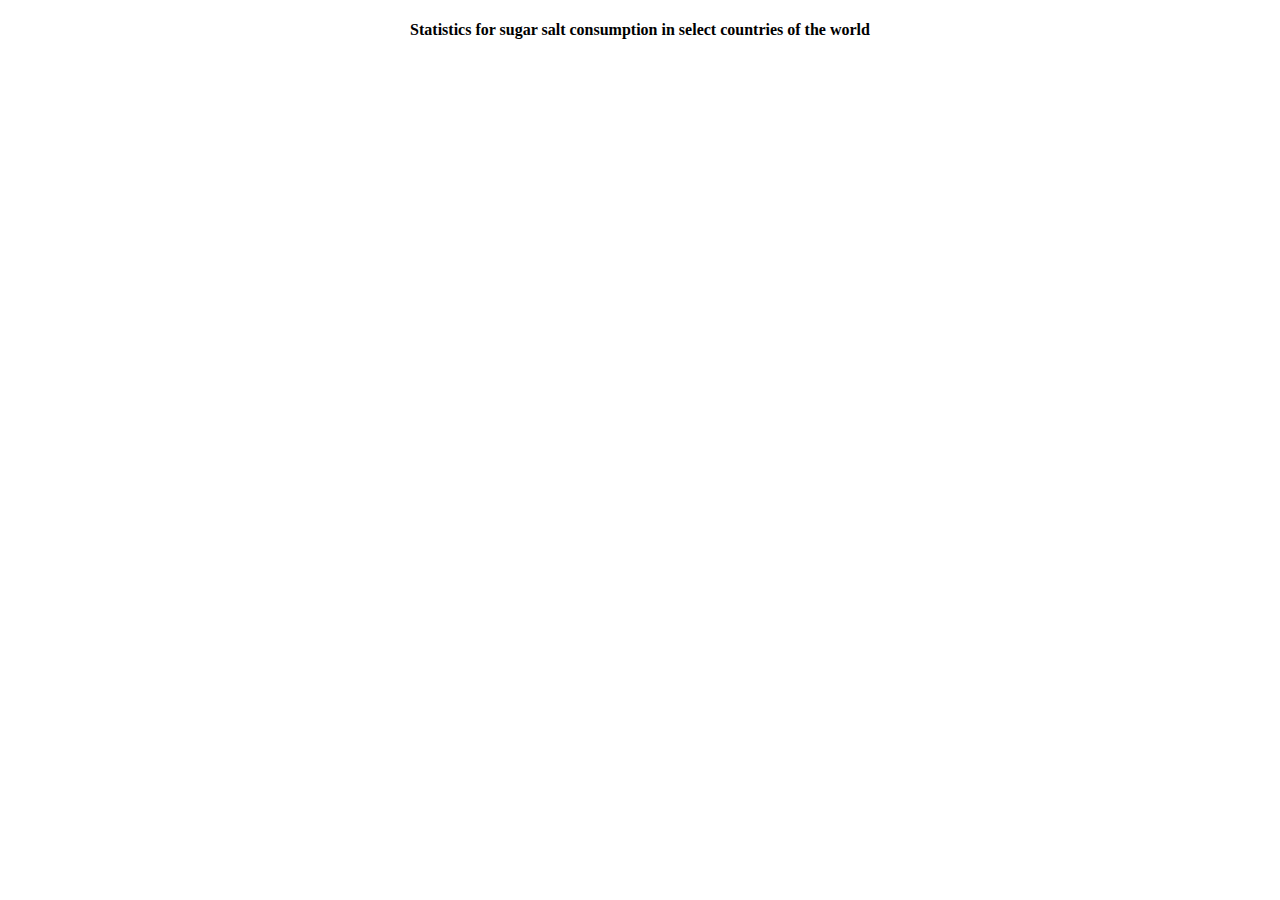
==== index.html @ 02fd619d "food facts part1" ====
<!DOCTYPE html>

<html>
<meta charset="utf-8">

<style>

.chart rect {
  fill: steelblue;
}

.chart text {
  fill: white;
  font: 10px sans-serif;
  text-anchor: middle;
}

</style>

<body>
  <center><h4>Statistics for sugar salt consumption in select countries of the world</h4></center>

  <script src="//d3js.org/d3.v3.min.js" charset="utf-8"></script>
<script>

var newData = [];

  var data = d3.json("result.json", function(error, data) {

      var keys = Object.keys(data);


      keys.forEach(function(el){

            var ingre = data[el];
            var newObj = {};

                newObj["country"] = el;
                newObj["salt"] = ingre["salt_100g"];
                newObj["sugar"] = ingre["sugars_100g"];

                newData.push(newObj);
                console.log(newData);
            }); //forEach




            //console.log(newData);  //-----------------data-----------


            var margin = {top: 20, right: 160, bottom: 35, left: 130};

            var width = 960 - margin.left - margin.right,
                height = 500 - margin.top - margin.bottom;

            var svg = d3.select("body")
              .append("svg")
              .attr("width", width + margin.left + margin.right)
              .attr("height", height + margin.top + margin.bottom)
              .append("g")
              .attr("transform", "translate(" + margin.left + "," + margin.top + ")");



              var dataset = d3.layout.stack()(["salt", "sugar"].map(function(ingredients) {
              return newData.map(function(d) {
                return {x: d.country, y: +d[ingredients]};
              });
            }));

            // Set x, y and colors
              var x = d3.scale.ordinal()
                .domain(dataset[0].map(function(d) { return d.x; }))
                .rangeRoundBands([10, width-10], 0.02);

              var y = d3.scale.linear()
                .domain([0, d3.max(dataset, function(d) {  return d3.max(d, function(d) { return d.y0 + d.y; });  })])
                .range([height, 0]);

              var colors = ["b33040", "#d25c4d"];


              // Define and draw axes
              var yAxis = d3.svg.axis()
                .scale(y)
                .orient("left")
                .ticks(5)
                .tickSize(-width, 0, 0)
                .tickFormat( function(d) { return d/1000 + "K" } );

              var xAxis = d3.svg.axis()
                .scale(x)
                .orient("bottom")
                .ticks(5)
                .tickSize(-width, 0, 0)
                .tickFormat( function(d) { return d } );

                svg.append("g")
                .attr("class", "y axis")
                .call(yAxis);

              svg.append("g")
                .attr("class", "x axis")
                .attr("transform", "translate(0," + height + ")")
                .call(xAxis);


                // Create groups for each series, rects for each segment
                var groups = svg.selectAll("g.cost")
                  .data(dataset)
                  .enter().append("g")
                  .attr("class", "cost")
                  .style("fill", function(d, i) { return colors[i]; });

                var rect = groups.selectAll("rect")
                  .data(function(d) { return d; })
                  .enter()
                  .append("rect")
                  .attr("x", function(d) { return x(d.x); })
                  .attr("y", function(d) { return y(d.y0 + d.y); })
                  .attr("height", function(d) { return y(d.y0) - y(d.y0 + d.y); })
                  .attr("width", x.rangeBand())
                  .on("mouseover", function() { tooltip.style("display", null); })
                  .on("mouseout", function() { tooltip.style("display", "none"); })
                  .on("mousemove", function(d) {
                    var xPosition = d3.mouse(this)[0] - 15;
                    var yPosition = d3.mouse(this)[1] - 25;
                    tooltip.attr("transform", "translate(" + xPosition + "," + yPosition + ")");
                    tooltip.select("text").text(d.y);
                  });


                // Draw legend
                var legend = svg.selectAll(".legend")
                  .data(colors)
                  .enter().append("g")
                  .attr("class", "legend")
                  .attr("transform", function(d, i) { return "translate(30," + i * 19 + ")"; });

                legend.append("rect")
                  .attr("x", width - 18)
                  .attr("width", 18)
                  .attr("height", 18)
                  .style("fill", function(d, i) {return colors.slice().reverse()[i];});

                legend.append("text")
                  .attr("x", width + 5)
                  .attr("y", 9)
                  .attr("dy", ".35em")
                  .style("text-anchor", "start")
                  .text(function(d, i) {
                    switch (i) {
                      case 0: return "SUGAR";
                      case 1: return "SALT";
                    }
                  });


                // Prep the tooltip bits, initial display is hidden
                var tooltip = svg.append("g")
                  .attr("class", "tooltip")
                  .style("display", "none");

                tooltip.append("rect")
                  .attr("width", 30)
                  .attr("height", 20)
                  .attr("fill", "white")
                  .style("opacity", 0.5);

                tooltip.append("text")
                  .attr("x", 15)
                  .attr("dy", "1.2em")
                  .style("text-anchor", "middle")
                  .attr("font-size", "12px")
                  .attr("font-weight", "bold");

  }); //d3.json ends here



</script>
</body>
</html>
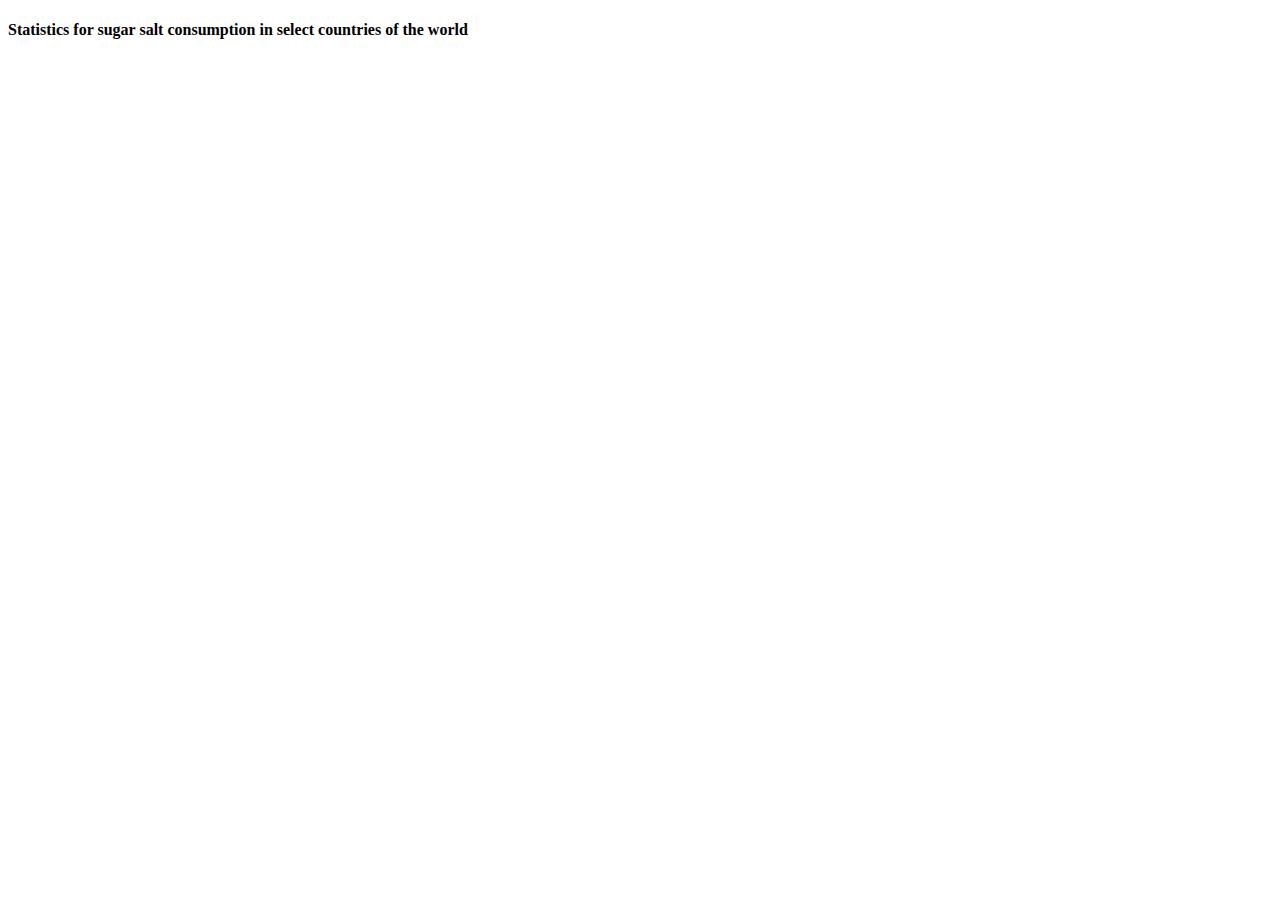
==== commit b7a08055: "foodfacts after part2" ====
--- a/index.html
+++ b/index.html
@@ -15,10 +15,25 @@
   text-anchor: middle;
 }
 
+.axis path{
+    stroke: #000;
+}
+
+.axis text{
+  font-size : 0.7em;
+}
+
+.axis line {
+    fill: none;
+    stroke: grey;
+    stroke-width: 1;
+    shape-rendering: crispEdges;
+}
+
 </style>
 
 <body>
-  <center><h4>Statistics for sugar salt consumption in select countries of the world</h4></center>
+  <h4>Statistics for sugar salt consumption in select countries of the world</h4>
 
   <script src="//d3js.org/d3.v3.min.js" charset="utf-8"></script>
 <script>
@@ -40,7 +55,7 @@
                 newObj["sugar"] = ingre["sugars_100g"];
 
                 newData.push(newObj);
-                console.log(newData);
+
             }); //forEach
 
 
@@ -48,136 +63,153 @@
 
             //console.log(newData);  //-----------------data-----------
 
-
-            var margin = {top: 20, right: 160, bottom: 35, left: 130};
-
-            var width = 960 - margin.left - margin.right,
-                height = 500 - margin.top - margin.bottom;
-
-            var svg = d3.select("body")
-              .append("svg")
-              .attr("width", width + margin.left + margin.right)
-              .attr("height", height + margin.top + margin.bottom)
-              .append("g")
-              .attr("transform", "translate(" + margin.left + "," + margin.top + ")");
-
-
-
-              var dataset = d3.layout.stack()(["salt", "sugar"].map(function(ingredients) {
-              return newData.map(function(d) {
-                return {x: d.country, y: +d[ingredients]};
-              });
-            }));
-
-            // Set x, y and colors
-              var x = d3.scale.ordinal()
-                .domain(dataset[0].map(function(d) { return d.x; }))
-                .rangeRoundBands([10, width-10], 0.02);
-
-              var y = d3.scale.linear()
-                .domain([0, d3.max(dataset, function(d) {  return d3.max(d, function(d) { return d.y0 + d.y; });  })])
-                .range([height, 0]);
-
-              var colors = ["b33040", "#d25c4d"];
-
-
-              // Define and draw axes
-              var yAxis = d3.svg.axis()
-                .scale(y)
-                .orient("left")
-                .ticks(5)
-                .tickSize(-width, 0, 0)
-                .tickFormat( function(d) { return d/1000 + "K" } );
-
-              var xAxis = d3.svg.axis()
-                .scale(x)
-                .orient("bottom")
-                .ticks(5)
-                .tickSize(-width, 0, 0)
-                .tickFormat( function(d) { return d } );
-
-                svg.append("g")
-                .attr("class", "y axis")
-                .call(yAxis);
-
-              svg.append("g")
-                .attr("class", "x axis")
-                .attr("transform", "translate(0," + height + ")")
-                .call(xAxis);
-
-
-                // Create groups for each series, rects for each segment
-                var groups = svg.selectAll("g.cost")
-                  .data(dataset)
-                  .enter().append("g")
-                  .attr("class", "cost")
-                  .style("fill", function(d, i) { return colors[i]; });
-
-                var rect = groups.selectAll("rect")
-                  .data(function(d) { return d; })
-                  .enter()
-                  .append("rect")
-                  .attr("x", function(d) { return x(d.x); })
-                  .attr("y", function(d) { return y(d.y0 + d.y); })
-                  .attr("height", function(d) { return y(d.y0) - y(d.y0 + d.y); })
-                  .attr("width", x.rangeBand())
-                  .on("mouseover", function() { tooltip.style("display", null); })
-                  .on("mouseout", function() { tooltip.style("display", "none"); })
-                  .on("mousemove", function(d) {
-                    var xPosition = d3.mouse(this)[0] - 15;
-                    var yPosition = d3.mouse(this)[1] - 25;
-                    tooltip.attr("transform", "translate(" + xPosition + "," + yPosition + ")");
-                    tooltip.select("text").text(d.y);
+            stacks();
+
+  }); //d3.json ends here
+
+  function stacks(){
+
+
+                var margin = {top: 20, right: 160, bottom: 35, left: 130};
+
+                var width = 960 - margin.left - margin.right,
+                    height = 500 - margin.top - margin.bottom;
+
+                var svg = d3.select("body")
+                  .append("svg")
+                  .attr("width", width + margin.left + margin.right)
+                  .attr("height", height + margin.top + margin.bottom)
+                  .append("g")
+                  .attr("transform", "translate(" + margin.left + "," + margin.top + ")");
+
+
+
+                  var dataset = d3.layout.stack()(["salt", "sugar"].map(function(ingredients) {
+                  return newData.map(function(d) {
+                    return {x: d.country, y: +d[ingredients]};
                   });
-
-
-                // Draw legend
-                var legend = svg.selectAll(".legend")
-                  .data(colors)
-                  .enter().append("g")
-                  .attr("class", "legend")
-                  .attr("transform", function(d, i) { return "translate(30," + i * 19 + ")"; });
-
-                legend.append("rect")
-                  .attr("x", width - 18)
-                  .attr("width", 18)
-                  .attr("height", 18)
-                  .style("fill", function(d, i) {return colors.slice().reverse()[i];});
-
-                legend.append("text")
-                  .attr("x", width + 5)
-                  .attr("y", 9)
-                  .attr("dy", ".35em")
-                  .style("text-anchor", "start")
-                  .text(function(d, i) {
-                    switch (i) {
-                      case 0: return "SUGAR";
-                      case 1: return "SALT";
-                    }
-                  });
-
-
-                // Prep the tooltip bits, initial display is hidden
-                var tooltip = svg.append("g")
-                  .attr("class", "tooltip")
-                  .style("display", "none");
-
-                tooltip.append("rect")
-                  .attr("width", 30)
-                  .attr("height", 20)
-                  .attr("fill", "white")
-                  .style("opacity", 0.5);
-
-                tooltip.append("text")
-                  .attr("x", 15)
-                  .attr("dy", "1.2em")
-                  .style("text-anchor", "middle")
-                  .attr("font-size", "12px")
-                  .attr("font-weight", "bold");
-
-  }); //d3.json ends here
-
-
+                }));
+
+                // Set x, y and colors
+                  var x = d3.scale.ordinal()
+                    .domain(dataset[0].map(function(d) { return d.x; }))
+                    .rangeRoundBands([10, width-10], 0.02);
+
+                  var y = d3.scale.linear()
+                    .domain([0, d3.max(dataset, function(d) {  return d3.max(d, function(d) { return d.y0 + d.y; });  })])
+                    .range([height, 0]);
+
+                  var colors = ["b33040", "#d25c4d"];
+
+
+                  // Define and draw axes
+                  var yAxis = d3.svg.axis()
+                    .scale(y)
+                    .orient("left")
+                    .ticks(15)
+                    .tickSize(-width, 0, 0)
+                    .tickFormat( function(d) { return d } );
+
+                  var xAxis = d3.svg.axis()
+                    .scale(x)
+                    .orient("bottom")
+                    .ticks(5)
+                    .tickSize(-width, 0, 0)
+                    .tickFormat( function(d) { return d } );
+
+                    svg.append("g")
+                    .attr("class", "y axis")
+                    .call(yAxis);
+
+                  svg.append("g")
+                    .attr("class", "x axis")
+                    .attr("transform", "translate(0," + height + ")")
+                    .call(xAxis);
+
+                    svg.append("text")      // text label for the x axis
+                      .attr("x", 280 )
+                      .attr("y",  480 )
+                      .style("text-anchor", "middle")
+                      .style("stroke","blue")
+                      .text("Countries --");
+
+                      svg.append("text")      // text label for the y axis
+                      .attr("x", -220 )
+                      .attr("y",  -30 )
+                      .style("text-anchor", "middle")
+                      .attr("transform", "rotate(-90)")
+                      .style("stroke","blue")
+                      .text("Consumption per 100gm --");
+                    // Create groups for each series, rects for each segment
+                    var groups = svg.selectAll("g.cost")
+                      .data(dataset)
+                      .enter().append("g")
+                      .attr("class", "cost")
+                      .style("fill", function(d, i) { return colors[i]; });
+
+                    var rect = groups.selectAll("rect")
+                      .data(function(d) { return d; })
+                      .enter()
+                      .append("rect")
+                      .attr("x", function(d) { return x(d.x); })
+                      .attr("y", function(d) { return y(d.y0 + d.y); })
+                      .attr("height", function(d) { return y(d.y0) - y(d.y0 + d.y); })
+                      .attr("width", x.rangeBand())
+                      .on("mouseover", function() { tooltip.style("display", null); })
+                      .on("mouseout", function() { tooltip.style("display", "none"); })
+                      .on("mousemove", function(d) {
+                        var xPosition = d3.mouse(this)[0] - 15;
+                        var yPosition = d3.mouse(this)[1] - 25;
+                        tooltip.attr("transform", "translate(" + xPosition + "," + yPosition + ")");
+                        tooltip.select("text").text(d.y);
+                      });
+
+
+                    // Draw legend
+                    var legend = svg.selectAll(".legend")
+                      .data(colors)
+                      .enter().append("g")
+                      .attr("class", "legend")
+                      .attr("transform", function(d, i) { return "translate(30," + i * 19 + ")"; });
+
+                    legend.append("rect")
+                      .attr("x", width - 18)
+                      .attr("width", 18)
+                      .attr("height", 18)
+                      .style("fill", function(d, i) {return colors.slice().reverse()[i];});
+
+                    legend.append("text")
+                      .attr("x", width + 5)
+                      .attr("y", 9)
+                      .attr("dy", ".35em")
+                      .style("text-anchor", "start")
+                      .text(function(d, i) {
+                        switch (i) {
+                          case 0: return "SUGAR";
+                          case 1: return "SALT";
+                        }
+                      });
+
+
+                    // Prep the tooltip bits, initial display is hidden
+                    var tooltip = svg.append("g")
+                      .attr("class", "tooltip")
+                      .style("display", "none");
+
+                    tooltip.append("rect")
+                      .attr("width", 30)
+                      .attr("height", 20)
+                      .attr("fill", "white")
+                      .style("opacity", 0.5);
+
+                    tooltip.append("text")
+                      .attr("x", 15)
+                      .attr("dy", "1.2em")
+                      .style("text-anchor", "middle")
+                      .attr("font-size", "12px")
+                      .attr("font-weight", "bold");
+
+  }
 
 </script>
 </body>
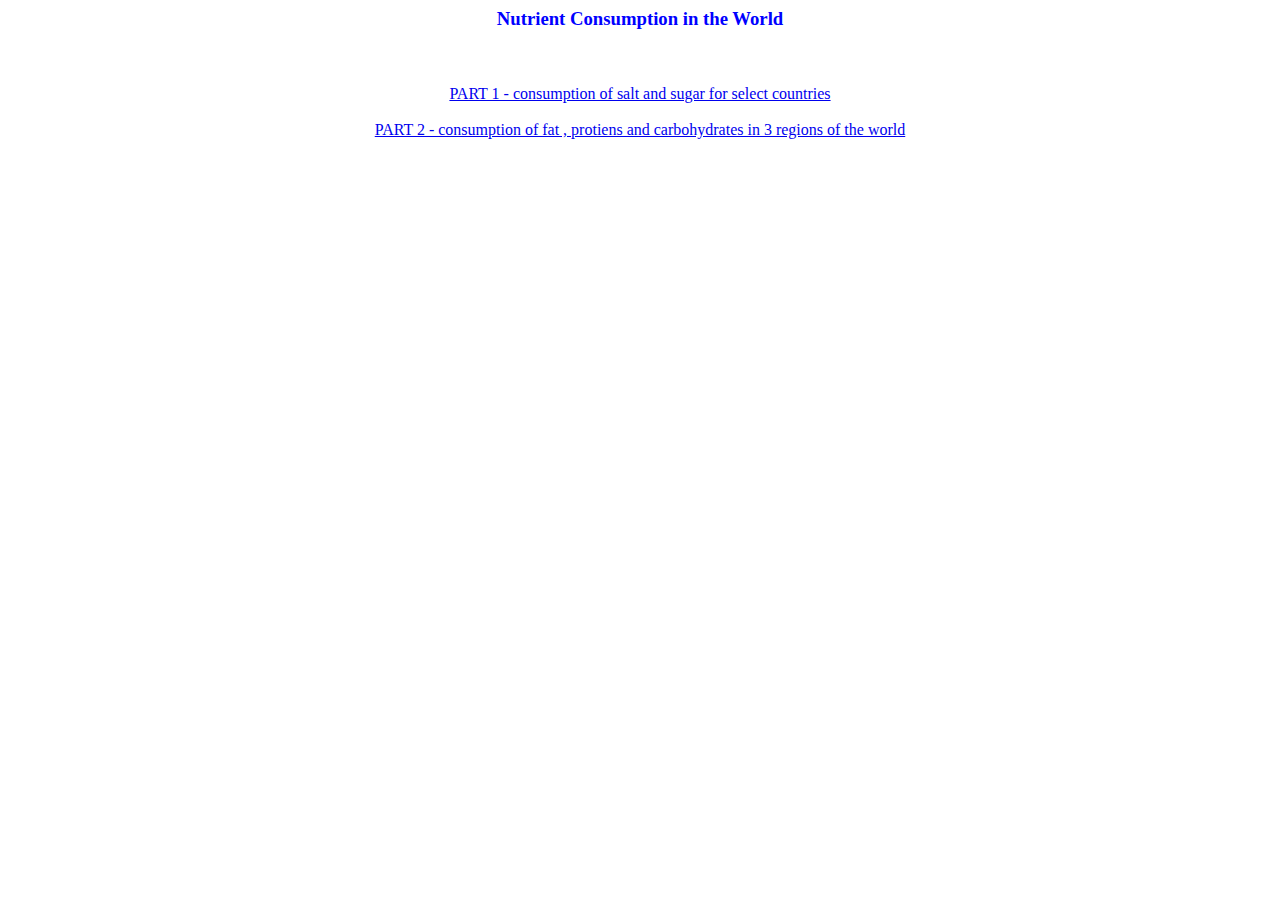
==== commit 602ba258: "with server" ====
--- a/index.html
+++ b/index.html
@@ -1,216 +1,14 @@
-<!DOCTYPE html>
+<html>
+  <head>
+    <link rel="stylesheet" type="text/css" href="./index.css">
+  </head>
 
-<html>
-<meta charset="utf-8">
+  <body>
+      <center><h3 class="heading">Nutrient Consumption in the World</h3>
+          <br><br>
+          <a href="partA.html">PART 1 - consumption of salt and sugar for select countries</a><br><br>
+          <a href="partB.html">PART 2 - consumption of fat , protiens and carbohydrates in 3 regions of the world</a>
+      </center>
 
-<style>
-
-.chart rect {
-  fill: steelblue;
-}
-
-.chart text {
-  fill: white;
-  font: 10px sans-serif;
-  text-anchor: middle;
-}
-
-.axis path{
-    stroke: #000;
-}
-
-.axis text{
-  font-size : 0.7em;
-}
-
-.axis line {
-    fill: none;
-    stroke: grey;
-    stroke-width: 1;
-    shape-rendering: crispEdges;
-}
-
-</style>
-
-<body>
-  <h4>Statistics for sugar salt consumption in select countries of the world</h4>
-
-  <script src="//d3js.org/d3.v3.min.js" charset="utf-8"></script>
-<script>
-
-var newData = [];
-
-  var data = d3.json("result.json", function(error, data) {
-
-      var keys = Object.keys(data);
-
-
-      keys.forEach(function(el){
-
-            var ingre = data[el];
-            var newObj = {};
-
-                newObj["country"] = el;
-                newObj["salt"] = ingre["salt_100g"];
-                newObj["sugar"] = ingre["sugars_100g"];
-
-                newData.push(newObj);
-
-            }); //forEach
-
-
-
-
-            //console.log(newData);  //-----------------data-----------
-
-            stacks();
-
-  }); //d3.json ends here
-
-  function stacks(){
-
-
-                var margin = {top: 20, right: 160, bottom: 35, left: 130};
-
-                var width = 960 - margin.left - margin.right,
-                    height = 500 - margin.top - margin.bottom;
-
-                var svg = d3.select("body")
-                  .append("svg")
-                  .attr("width", width + margin.left + margin.right)
-                  .attr("height", height + margin.top + margin.bottom)
-                  .append("g")
-                  .attr("transform", "translate(" + margin.left + "," + margin.top + ")");
-
-
-
-                  var dataset = d3.layout.stack()(["salt", "sugar"].map(function(ingredients) {
-                  return newData.map(function(d) {
-                    return {x: d.country, y: +d[ingredients]};
-                  });
-                }));
-
-                // Set x, y and colors
-                  var x = d3.scale.ordinal()
-                    .domain(dataset[0].map(function(d) { return d.x; }))
-                    .rangeRoundBands([10, width-10], 0.02);
-
-                  var y = d3.scale.linear()
-                    .domain([0, d3.max(dataset, function(d) {  return d3.max(d, function(d) { return d.y0 + d.y; });  })])
-                    .range([height, 0]);
-
-                  var colors = ["b33040", "#d25c4d"];
-
-
-                  // Define and draw axes
-                  var yAxis = d3.svg.axis()
-                    .scale(y)
-                    .orient("left")
-                    .ticks(15)
-                    .tickSize(-width, 0, 0)
-                    .tickFormat( function(d) { return d } );
-
-                  var xAxis = d3.svg.axis()
-                    .scale(x)
-                    .orient("bottom")
-                    .ticks(5)
-                    .tickSize(-width, 0, 0)
-                    .tickFormat( function(d) { return d } );
-
-                    svg.append("g")
-                    .attr("class", "y axis")
-                    .call(yAxis);
-
-                  svg.append("g")
-                    .attr("class", "x axis")
-                    .attr("transform", "translate(0," + height + ")")
-                    .call(xAxis);
-
-                    svg.append("text")      // text label for the x axis
-                      .attr("x", 280 )
-                      .attr("y",  480 )
-                      .style("text-anchor", "middle")
-                      .style("stroke","blue")
-                      .text("Countries --");
-
-                      svg.append("text")      // text label for the y axis
-                      .attr("x", -220 )
-                      .attr("y",  -30 )
-                      .style("text-anchor", "middle")
-                      .attr("transform", "rotate(-90)")
-                      .style("stroke","blue")
-                      .text("Consumption per 100gm --");
-                    // Create groups for each series, rects for each segment
-                    var groups = svg.selectAll("g.cost")
-                      .data(dataset)
-                      .enter().append("g")
-                      .attr("class", "cost")
-                      .style("fill", function(d, i) { return colors[i]; });
-
-                    var rect = groups.selectAll("rect")
-                      .data(function(d) { return d; })
-                      .enter()
-                      .append("rect")
-                      .attr("x", function(d) { return x(d.x); })
-                      .attr("y", function(d) { return y(d.y0 + d.y); })
-                      .attr("height", function(d) { return y(d.y0) - y(d.y0 + d.y); })
-                      .attr("width", x.rangeBand())
-                      .on("mouseover", function() { tooltip.style("display", null); })
-                      .on("mouseout", function() { tooltip.style("display", "none"); })
-                      .on("mousemove", function(d) {
-                        var xPosition = d3.mouse(this)[0] - 15;
-                        var yPosition = d3.mouse(this)[1] - 25;
-                        tooltip.attr("transform", "translate(" + xPosition + "," + yPosition + ")");
-                        tooltip.select("text").text(d.y);
-                      });
-
-
-                    // Draw legend
-                    var legend = svg.selectAll(".legend")
-                      .data(colors)
-                      .enter().append("g")
-                      .attr("class", "legend")
-                      .attr("transform", function(d, i) { return "translate(30," + i * 19 + ")"; });
-
-                    legend.append("rect")
-                      .attr("x", width - 18)
-                      .attr("width", 18)
-                      .attr("height", 18)
-                      .style("fill", function(d, i) {return colors.slice().reverse()[i];});
-
-                    legend.append("text")
-                      .attr("x", width + 5)
-                      .attr("y", 9)
-                      .attr("dy", ".35em")
-                      .style("text-anchor", "start")
-                      .text(function(d, i) {
-                        switch (i) {
-                          case 0: return "SUGAR";
-                          case 1: return "SALT";
-                        }
-                      });
-
-
-                    // Prep the tooltip bits, initial display is hidden
-                    var tooltip = svg.append("g")
-                      .attr("class", "tooltip")
-                      .style("display", "none");
-
-                    tooltip.append("rect")
-                      .attr("width", 30)
-                      .attr("height", 20)
-                      .attr("fill", "white")
-                      .style("opacity", 0.5);
-
-                    tooltip.append("text")
-                      .attr("x", 15)
-                      .attr("dy", "1.2em")
-                      .style("text-anchor", "middle")
-                      .attr("font-size", "12px")
-                      .attr("font-weight", "bold");
-
-  }
-
-</script>
-</body>
+  </body>
 </html>
--- a/index.css
+++ b/index.css
@@ -0,0 +1,5 @@
+.heading{
+  color:blue;
+  font-weight: bold;
+  font-family: cursive;
+}
